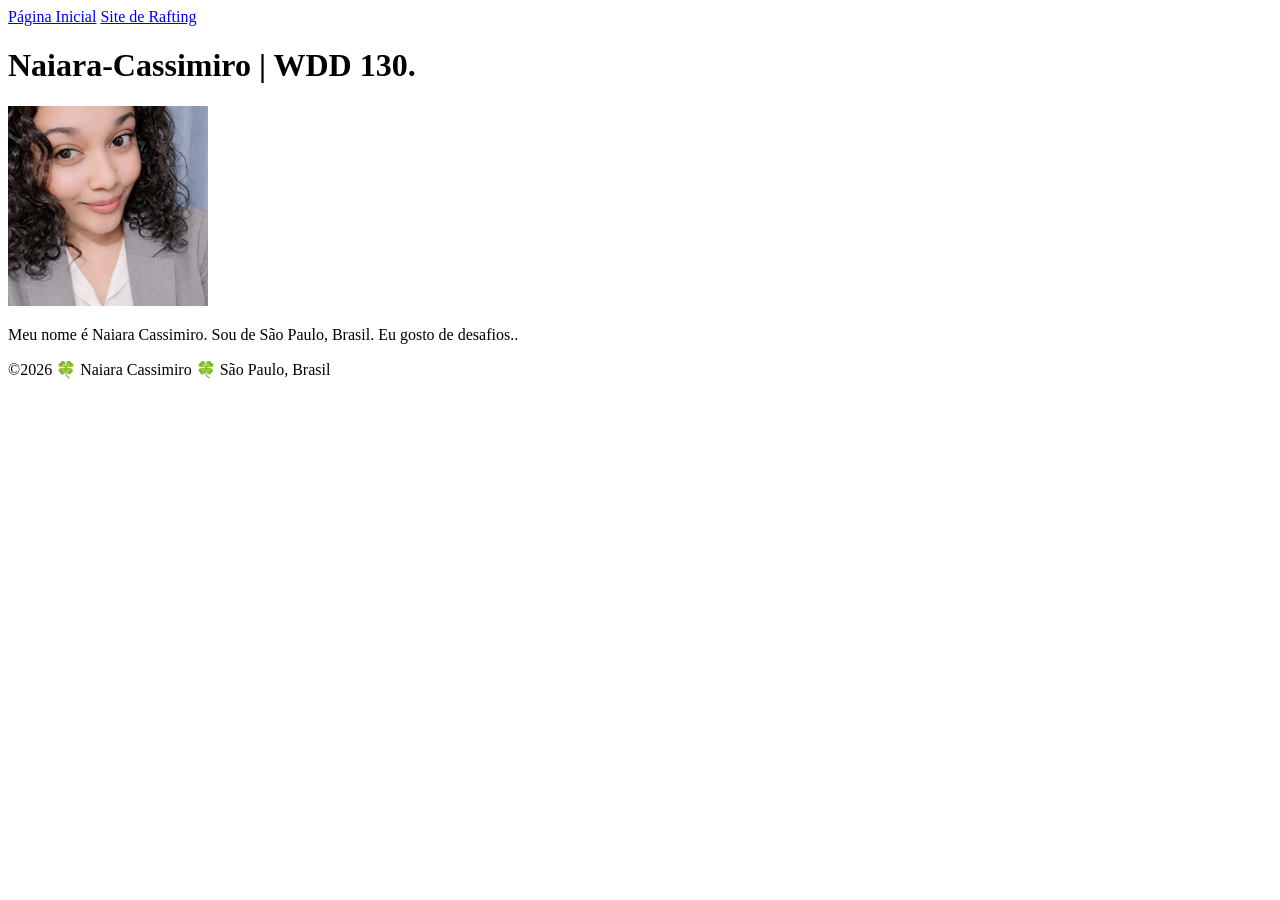
==== index.html @ 62be1566 "Alterando a página de perfil" ====
<!DOCTYPE html>
<html lang="pt-br">

<head>
    <meta charset="UTF-8">
    <meta name="viewport" content="width=device-width, initial-scale=1.0">
    <title>Naiara-Cassimiro | WDD 130 </title>
</head>

<body>

    <header>
        <nav>
            <a href="#">Página Inicial</a>
            <a href="wwr/">Site de Rafting</a>
        </nav>
    </header>

    <main>

        <h1>Naiara-Cassimiro | WDD 130.</h1>
        <img src="imagens/perfil_naiara_cassimiro.jpg" alt="Olá, meu nome é Naiara Cassimiro." width="200">
        <p>
            Meu nome é Naiara Cassimiro. Sou de São Paulo, Brasil. Eu gosto de desafios..
        </p>

    </main>

    <footer>
        <p>©2026 🍀 Naiara Cassimiro 🍀 São Paulo, Brasil</p>
    </footer>

</body>

</html>
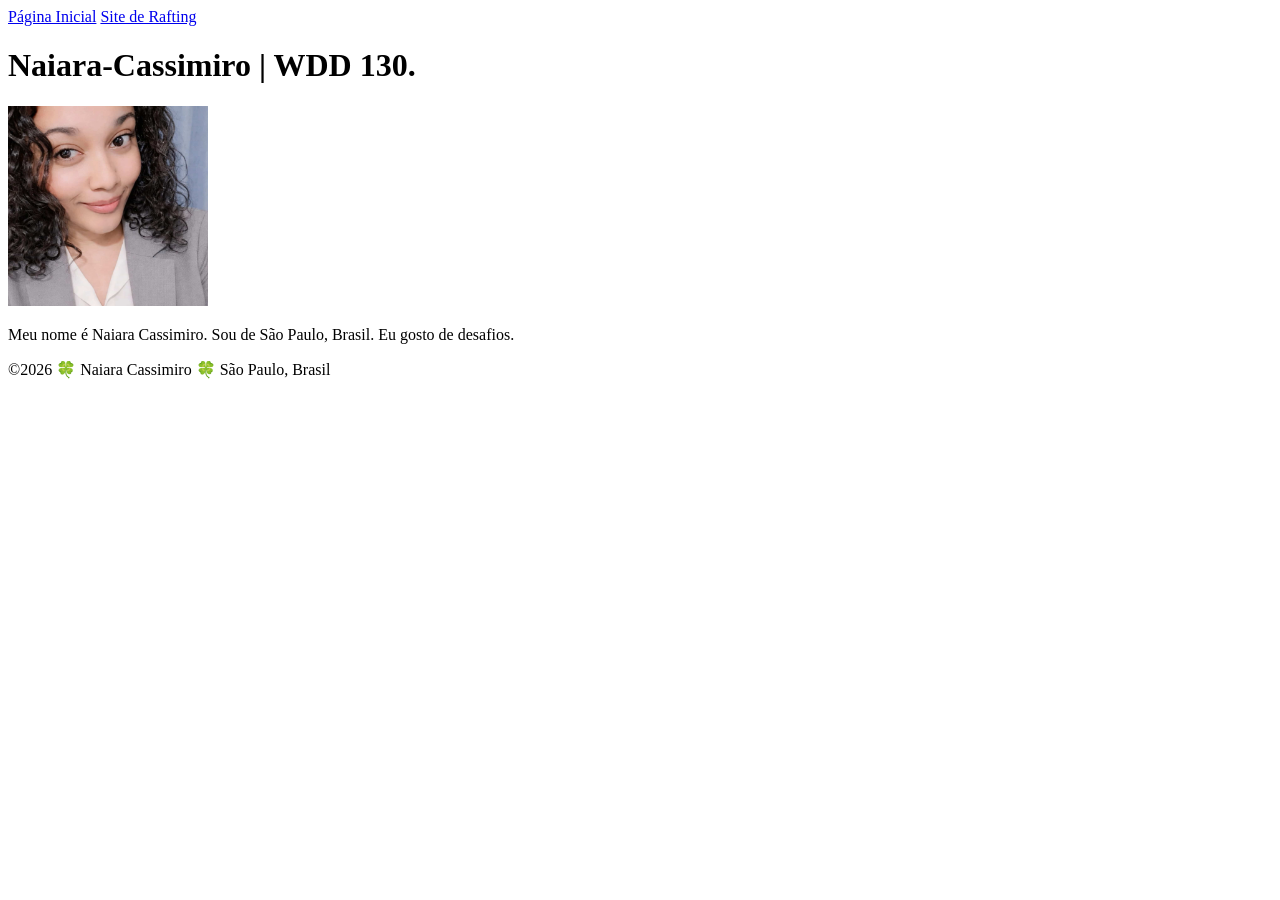
==== commit f7414183: "Alterando a página de perfil" ====
--- a/index.html
+++ b/index.html
@@ -21,7 +21,7 @@
         <h1>Naiara-Cassimiro | WDD 130.</h1>
         <img src="imagens/perfil_naiara_cassimiro.jpg" alt="Olá, meu nome é Naiara Cassimiro." width="200">
         <p>
-            Meu nome é Naiara Cassimiro. Sou de São Paulo, Brasil. Eu gosto de desafios..
+            Meu nome é Naiara Cassimiro. Sou de São Paulo, Brasil. Eu gosto de desafios.
         </p>
 
     </main>
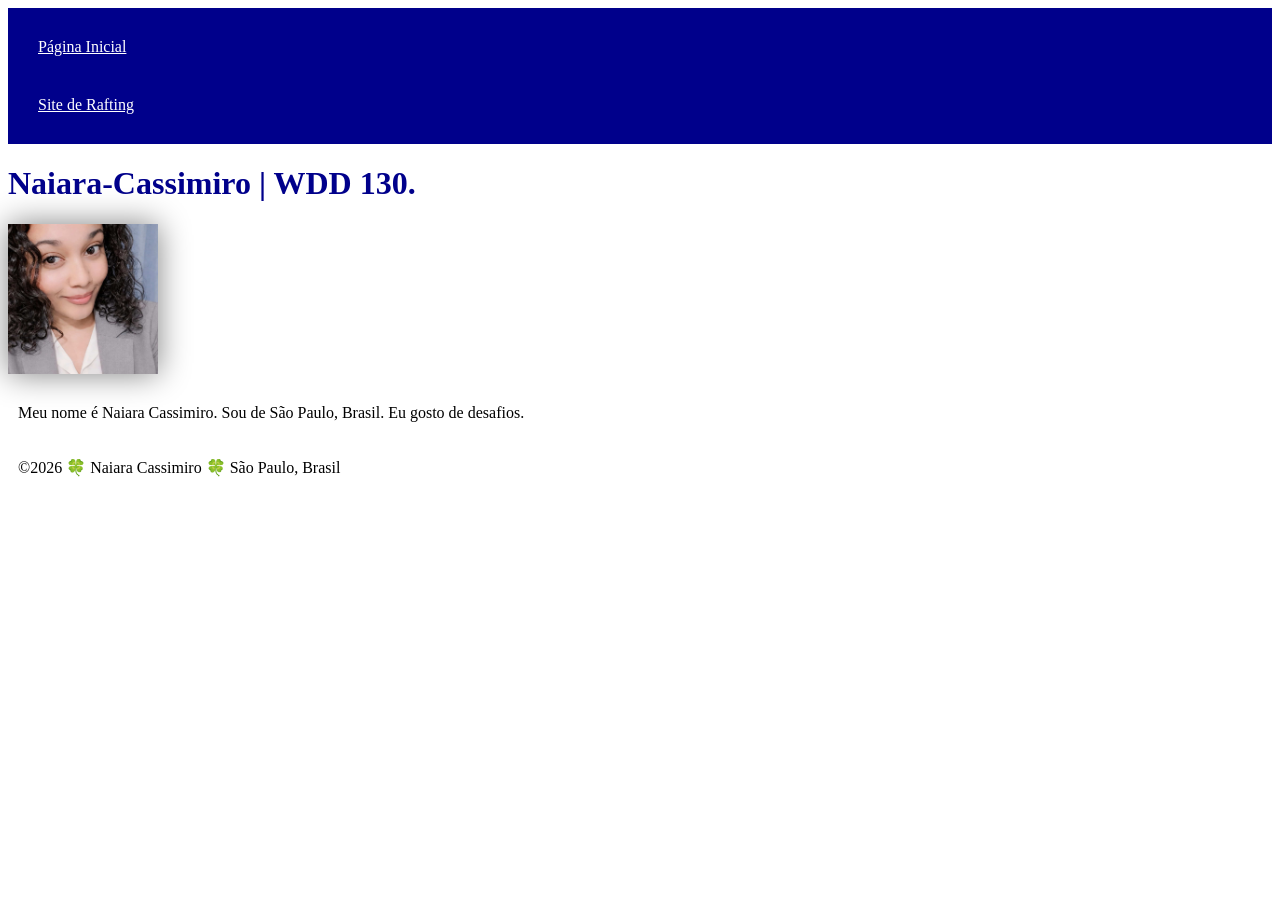
==== commit 17167b75: "Alterando Semana 02" ====
--- a/index.html
+++ b/index.html
@@ -6,6 +6,7 @@
     <meta name="viewport" content="width=device-width, initial-scale=1.0">
     <title>Naiara-Cassimiro | WDD 130 </title>
 </head>
+<link rel="stylesheet" href="estilos/estilos.css">
 
 <body>
 
@@ -19,7 +20,7 @@
     <main>
 
         <h1>Naiara-Cassimiro | WDD 130.</h1>
-        <img src="imagens/perfil_naiara_cassimiro.jpg" alt="Olá, meu nome é Naiara Cassimiro." width="200">
+        <img src="imagens/perfil.jpg" alt="Olá, meu nome é Naiara Cassimiro." width="200">
         <p>
             Meu nome é Naiara Cassimiro. Sou de São Paulo, Brasil. Eu gosto de desafios.
         </p>
--- a/estilos/estilos.css
+++ b/estilos/estilos.css
@@ -0,0 +1,25 @@
+nav {
+    background-color: darkblue;
+    padding: 10px;
+}
+
+nav a {
+    color: white;
+    display: block;
+    padding: 20px
+}
+
+h1 {
+    color: darkblue;
+}
+
+img {
+    width: 150px;
+    height: auto;
+    border: 2px;
+    box-shadow: 0 0 30px gray;
+}
+
+p {
+    padding: 10px;
+}
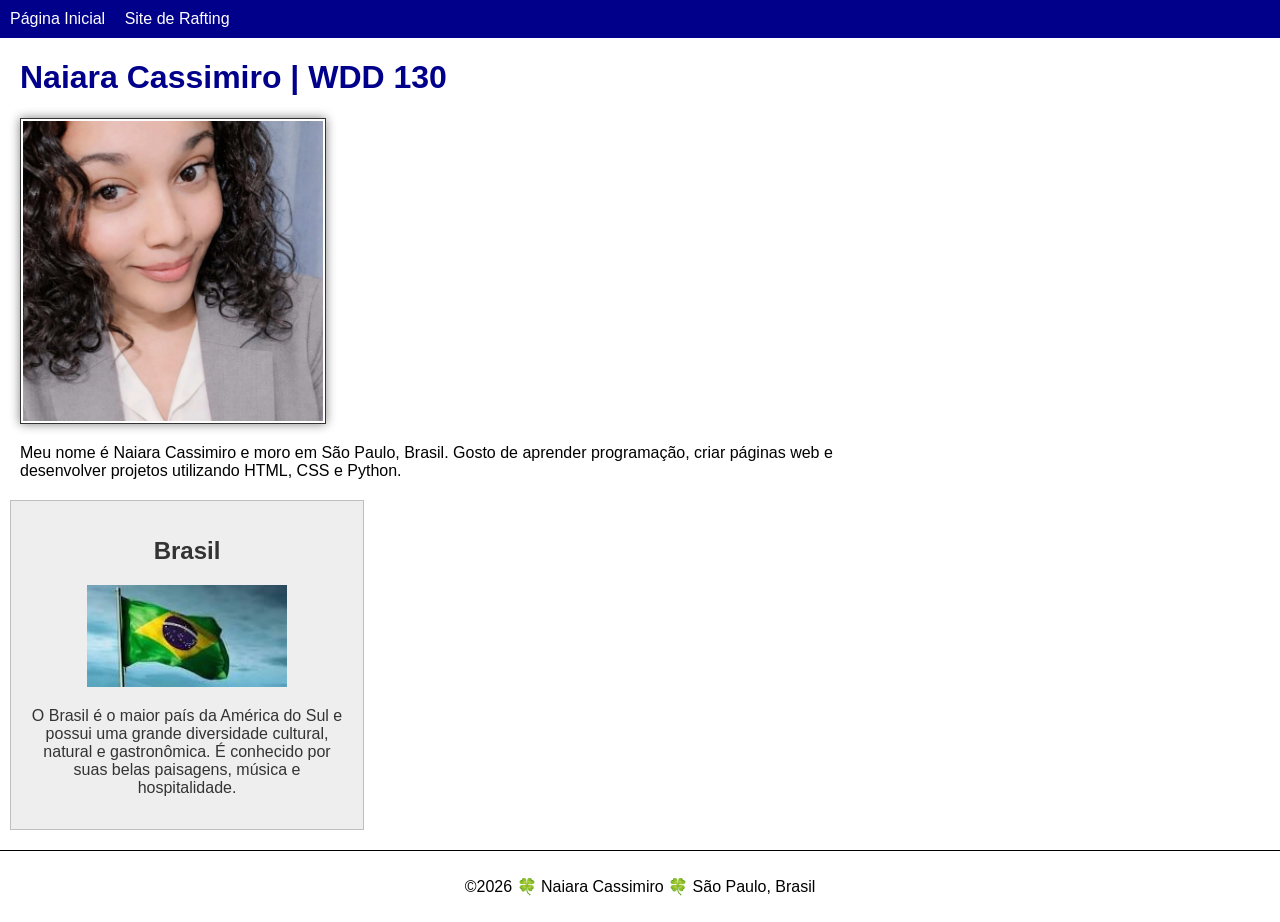
==== commit 549426fd: "Alterando Semana 02" ====
--- a/index.html
+++ b/index.html
@@ -4,9 +4,15 @@
 <head>
     <meta charset="UTF-8">
     <meta name="viewport" content="width=device-width, initial-scale=1.0">
-    <title>Naiara-Cassimiro | WDD 130 </title>
+
+    <title>Naiara Cassimiro | WDD 130</title>
+
+    <meta name="description" content="Página inicial de Naiara Cassimiro para a disciplina WDD 130.">
+
+    <meta name="author" content="Naiara Cassimiro">
+
+    <link rel="stylesheet" href="estilos/estilos.css">
 </head>
-<link rel="stylesheet" href="estilos/estilos.css">
 
 <body>
 
@@ -19,13 +25,31 @@
 
     <main>
 
-        <h1>Naiara-Cassimiro | WDD 130.</h1>
-        <img src="imagens/perfil.jpg" alt="Olá, meu nome é Naiara Cassimiro." width="200">
+        <h1>Naiara Cassimiro | WDD 130</h1>
+
+        <img src="imagens/perfil.jpg" alt="Foto de perfil de Naiara Cassimiro">
+
         <p>
-            Meu nome é Naiara Cassimiro. Sou de São Paulo, Brasil. Eu gosto de desafios.
+            Meu nome é Naiara Cassimiro e moro em São Paulo, Brasil.
+            Gosto de aprender programação, criar páginas web e desenvolver
+            projetos utilizando HTML, CSS e Python.
         </p>
 
     </main>
+
+    <aside>
+
+        <h2>Brasil</h2>
+
+        <img src="imagens/bandeira.jpg" alt="Bandeira do Brasil">
+
+        <p>
+            O Brasil é o maior país da América do Sul e possui uma grande
+            diversidade cultural, natural e gastronômica. É conhecido por
+            suas belas paisagens, música e hospitalidade.
+        </p>
+
+    </aside>
 
     <footer>
         <p>©2026 🍀 Naiara Cassimiro 🍀 São Paulo, Brasil</p>
--- a/estilos/estilos.css
+++ b/estilos/estilos.css
@@ -1,25 +1,58 @@
-nav {
+body {
+    margin: 0;
+    font-family: Arial, sans-serif;
+}
+
+header {
     background-color: darkblue;
     padding: 10px;
 }
 
 nav a {
     color: white;
-    display: block;
-    padding: 20px
+    text-decoration: none;
+    margin-right: 15px;
+}
+
+main {
+    max-width: 840px;
+    margin: 20px;
 }
 
 h1 {
     color: darkblue;
 }
 
-img {
-    width: 150px;
+main img {
+    width: 300px;
     height: auto;
-    border: 2px;
-    box-shadow: 0 0 30px gray;
+    border: 1px solid #333;
+    padding: 2px;
+    box-shadow: 0 0 10px gray;
 }
 
 p {
+    padding: 0;
+}
+
+aside {
+    width: 20rem;
+    margin: 10px;
+    border: 1.5px solid rgb(0 0 0 / 0.2);
+    padding: 1rem;
+    background-color: #eeeeee;
+    color: #333333;
+    text-align: center;
+}
+
+aside img {
+    width: 200px;
+    height: auto;
+}
+
+footer {
+    margin-top: 20px;
+    border-top: 1px solid #000;
+    text-align: center;
     padding: 10px;
-}
+}
